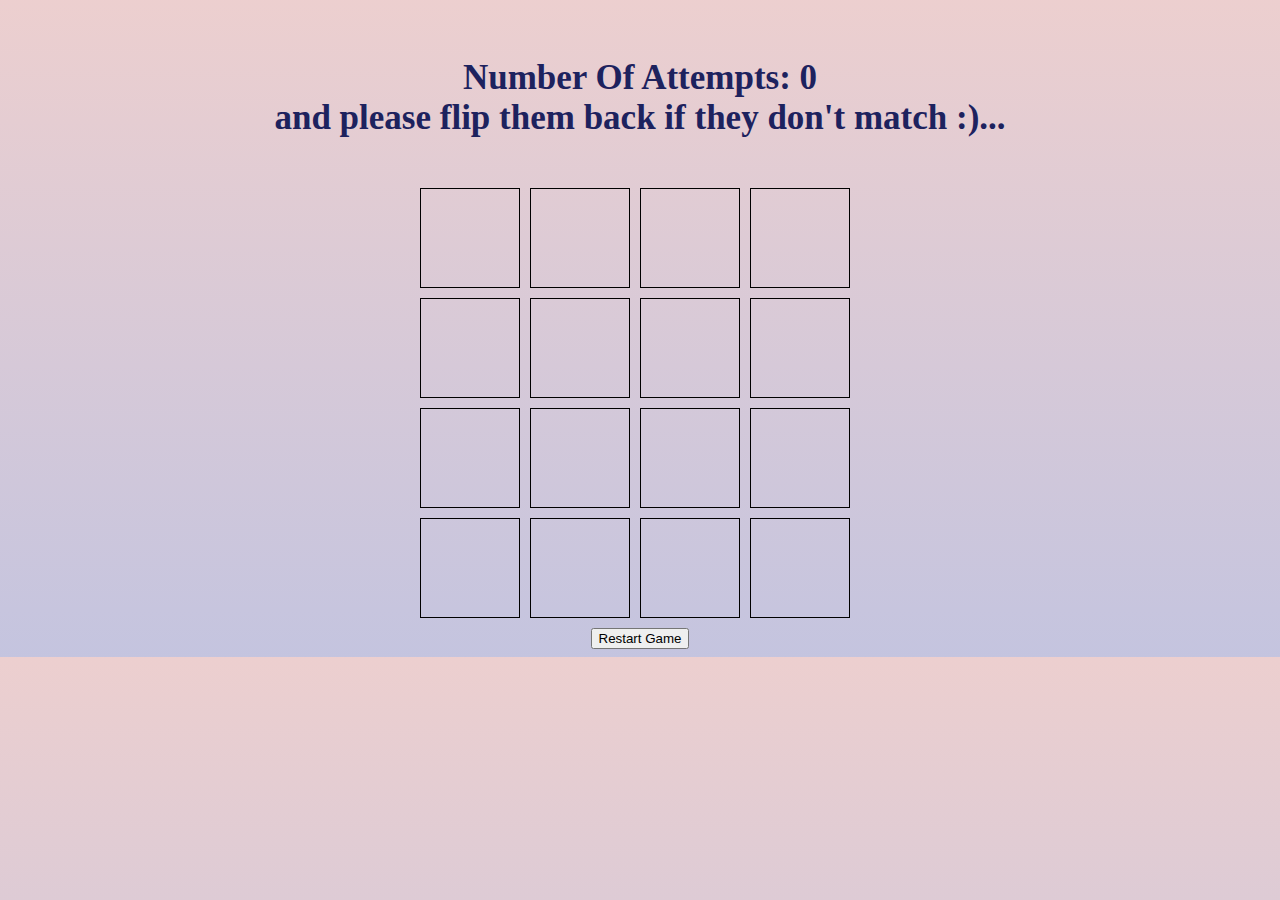
==== index.html @ 680ed660 "Add files via upload" ====
<!DOCTYPE html>
<html lang="en">
    <head>
        <link rel="stylesheet" href="style.css">
        <meta charset="UTF-8">
        <meta http-equiv="X-UA-Compatible" content="IE=edge">
        <meta name="viewport" content="width=device-width, initial-scale=1.0">
        <title>Document</title>
    </head>
    <body>
        <h2 id="counter"></h2>
        <div class="container">
            <div class="boxOfOne">
                <div class="card one hidden"></div>
            </div>
            <div class="boxOfTwo">
                <div class="card two hidden"></div>
            </div>
            <div class="boxOfThree">
                <div class="card three hidden"></div>
            </div>
            <div class="boxOfFour">
                <div class="card four hidden"></div>
            </div>
            <div class="boxOfFive">
                <div class="card five hidden"></div>
            </div>
            <div class="boxOfSix">
                <div class="card six hidden"></div>
            </div>
            <div class="boxOfSeven">
                <div class="card seven hidden"></div>
            </div>
            <div class="boxOfEight">
                <div class="card eight hidden"></div>
            </div>
            <div class="boxOfNine">
                <div class="card nine hidden"></div>
            </div>
            <div class="boxOfTen">
                <div class="card ten hidden"></div>
            </div>
            <div class="boxOfEleven">
                <div class="card eleven hidden"></div>
            </div>
            <div class="boxOfTwelve">
                <div class="card twelve hidden"></div>
            </div>
            <div class="boxOfThirteen">
                <div class="card thirteen hidden"></div>
            </div>
            <div class="boxOfFourteen">
                <div class="card fourteen hidden"></div>
            </div>
            <div class="boxOfFifteen">
                <div class="card fifteen hidden"></div>
            </div>
            <div class="boxOfSixteen">
                <div class="card sixteen hidden"></div>
            </div>
        </div>
        <button id="reload">Restart Game</button>
        <script src="main.js"></script>
    </body>
</html>
---- style.css ----
* {
    box-sizing: border-box;
}
html {
    font-size: 62.5%;
}
body {
    display: flex;
    flex-direction: column;
    align-items: center;
    background: linear-gradient(rgba(224, 175, 175, 0.6), rgba(157, 157, 202, 0.6));
}
.container {
display: grid;
grid-template-columns: repeat(4, 11rem);
grid-template-rows: repeat(4, 11rem);
}
#counter {
    color: rgb(29, 34, 94);
    font-size: 3.5rem;
    margin: 2.5rem;
    padding: 2.5rem;
    text-align: center;
    
}
.container div {
    width: 10rem;
    height: 10rem;
    border: 1px solid black;
}
.hidden {
    display: none;
}
.blue {
    background: blue;
}
.orange {
    background: orange;
}
.gray {
    background: gray;
}
.purple {
    background: purple;
}
.green {
    background: green;
}
.teal {
    background: teal;
}
.yellow {
    background: yellow;
}
.red {
    background: red;
}
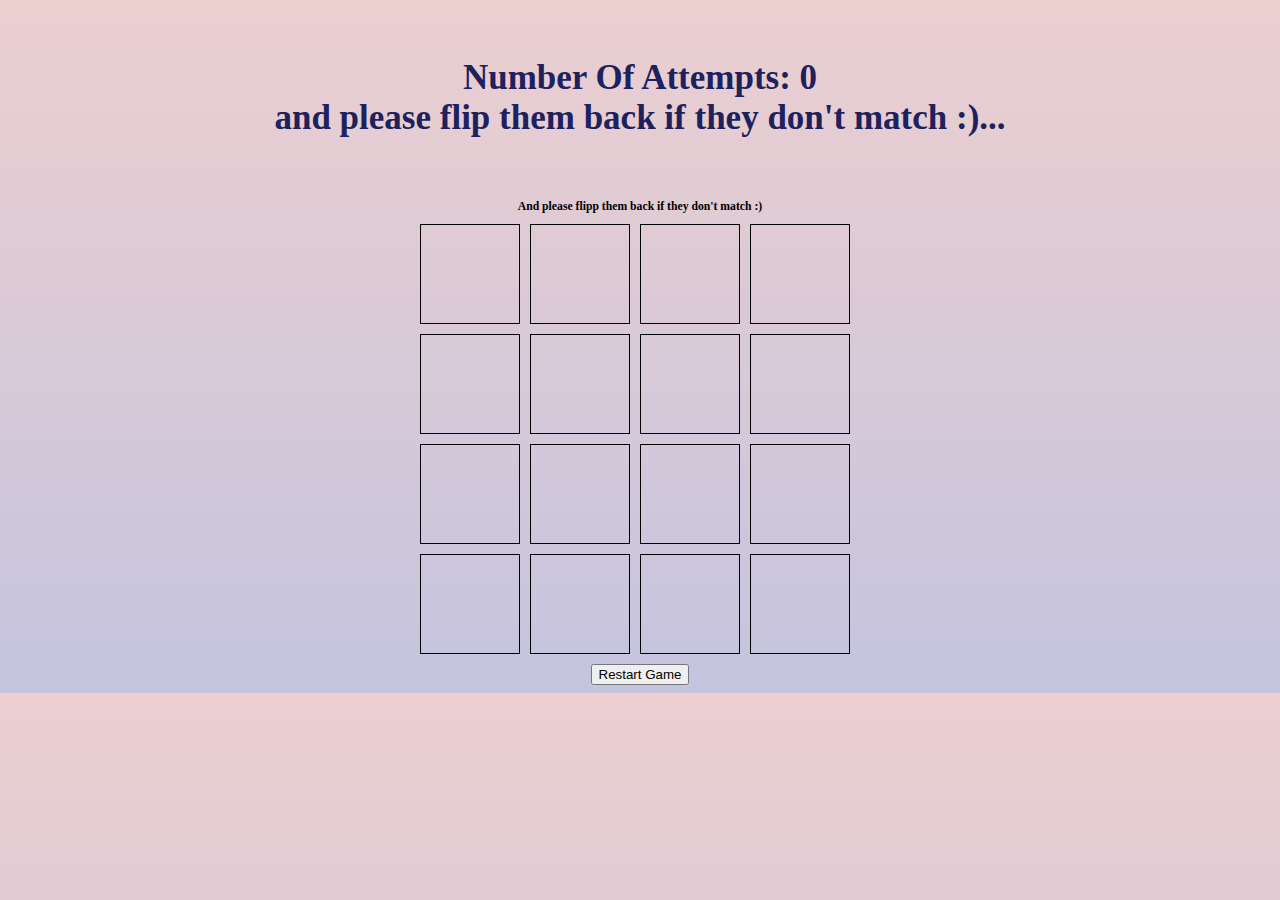
==== commit bf51eb9b: "Update index.html" ====
--- a/index.html
+++ b/index.html
@@ -9,6 +9,7 @@
     </head>
     <body>
         <h2 id="counter"></h2>
+        <h3>And please flipp them back if they don't match :)</h3>
         <div class="container">
             <div class="boxOfOne">
                 <div class="card one hidden"></div>
@@ -62,4 +63,4 @@
         <button id="reload">Restart Game</button>
         <script src="main.js"></script>
     </body>
-</html>+</html>
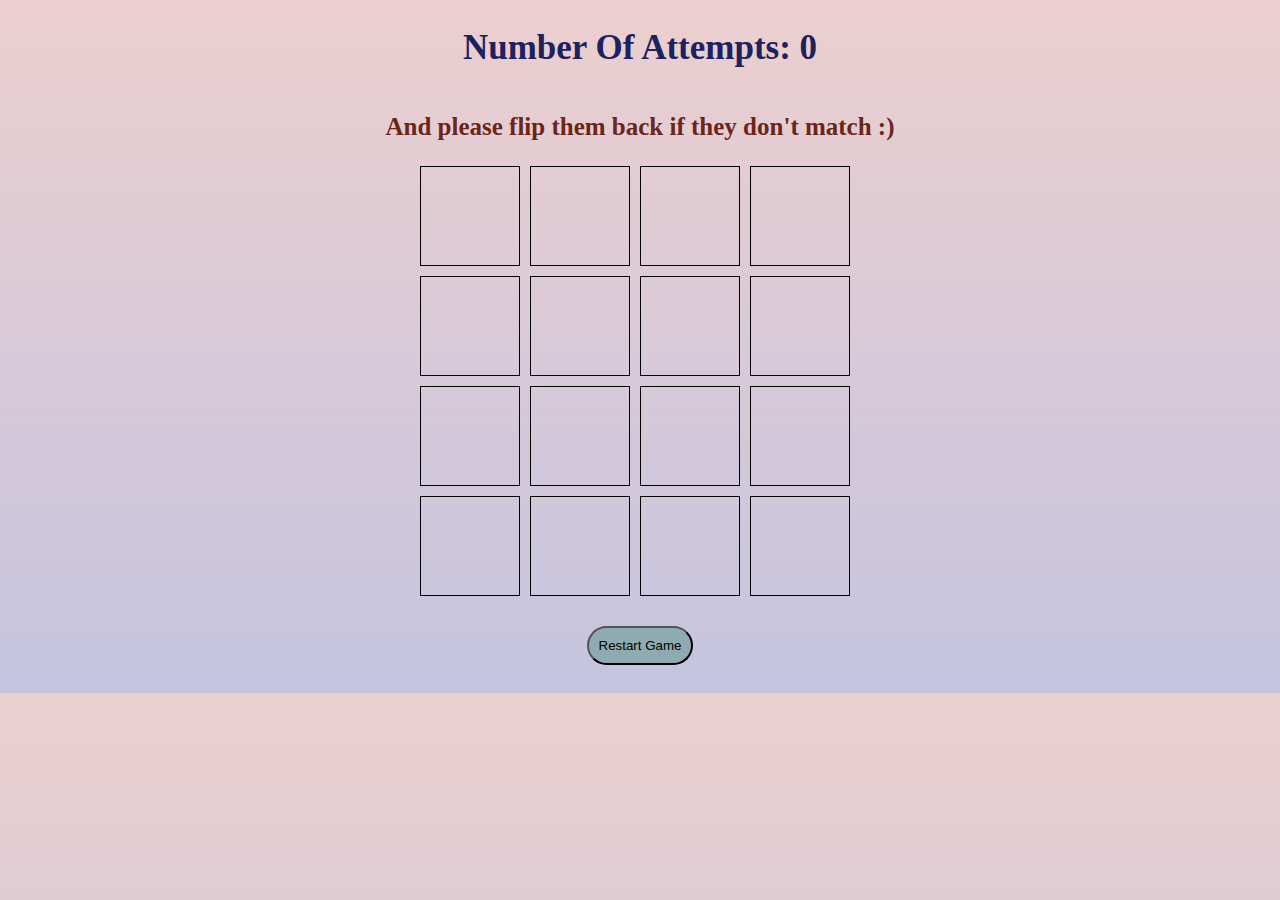
==== commit 5ae91f85: "Update index.html" ====
--- a/index.html
+++ b/index.html
@@ -9,7 +9,7 @@
     </head>
     <body>
         <h2 id="counter"></h2>
-        <h3>And please flipp them back if they don't match :)</h3>
+        <h3>And please flip them back if they don't match :)</h3>
         <div class="container">
             <div class="boxOfOne">
                 <div class="card one hidden"></div>
--- a/style.css
+++ b/style.css
@@ -15,11 +15,21 @@
 grid-template-columns: repeat(4, 11rem);
 grid-template-rows: repeat(4, 11rem);
 }
+button {
+padding: 1rem;
+border-radius: 2rem;
+background: rgba(119, 160, 156, 0.7);
+margin: 2rem;
+}
+h3 {
+    font-size: 2.5rem;
+    color: rgb(109, 37, 25);
+}
 #counter {
     color: rgb(29, 34, 94);
     font-size: 3.5rem;
-    margin: 2.5rem;
-    padding: 2.5rem;
+    margin: 1rem;
+    padding: 1rem;
     text-align: center;
     
 }
@@ -54,4 +64,4 @@
 }
 .red {
     background: red;
-}+}
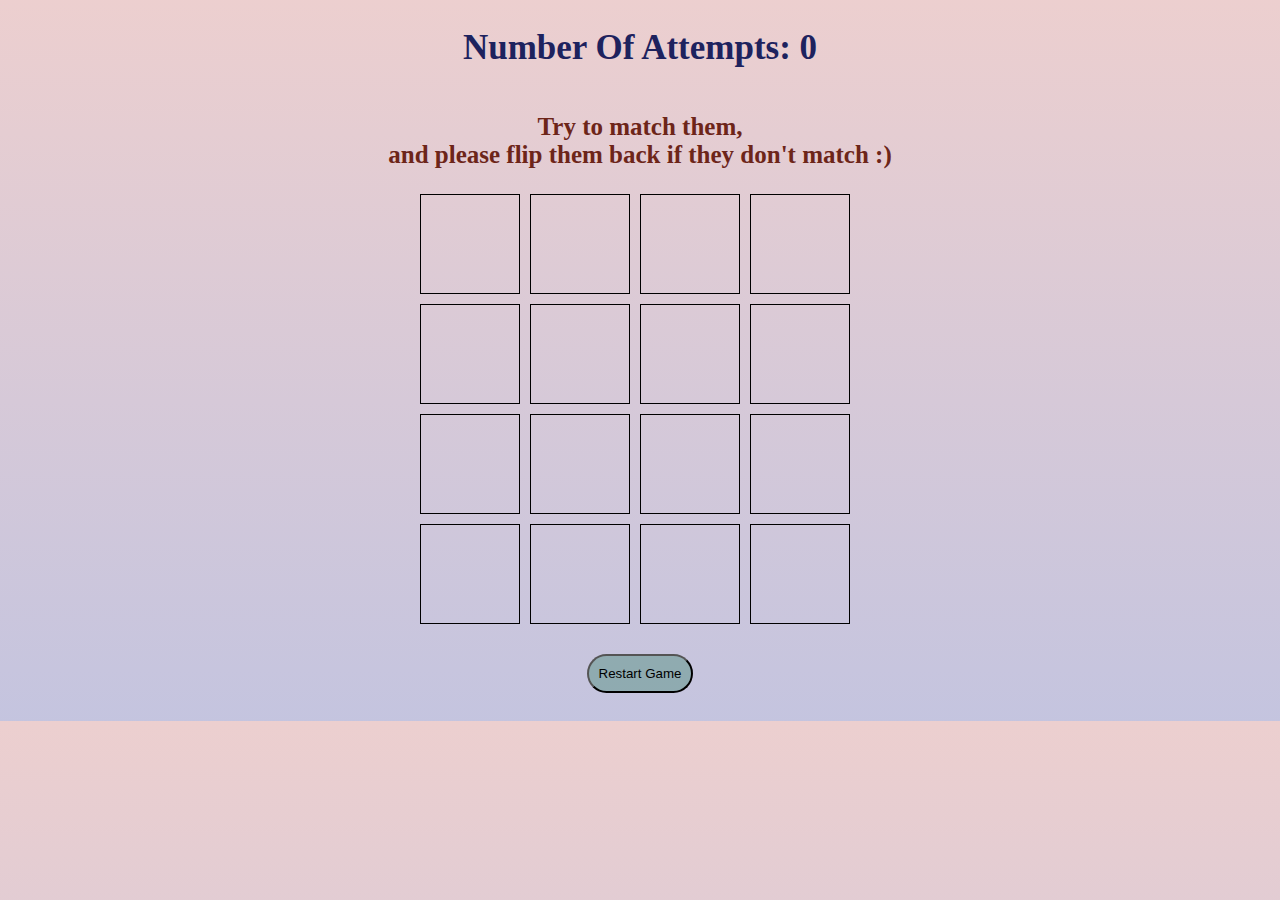
==== commit 10aa64a6: "Update index.html" ====
--- a/index.html
+++ b/index.html
@@ -9,7 +9,7 @@
     </head>
     <body>
         <h2 id="counter"></h2>
-        <h3>And please flip them back if they don't match :)</h3>
+        <h3>Try to match them, <br> and please flip them back if they don't match :)</h3>
         <div class="container">
             <div class="boxOfOne">
                 <div class="card one hidden"></div>
--- a/style.css
+++ b/style.css
@@ -22,6 +22,7 @@
 margin: 2rem;
 }
 h3 {
+    text-align: center;
     font-size: 2.5rem;
     color: rgb(109, 37, 25);
 }
